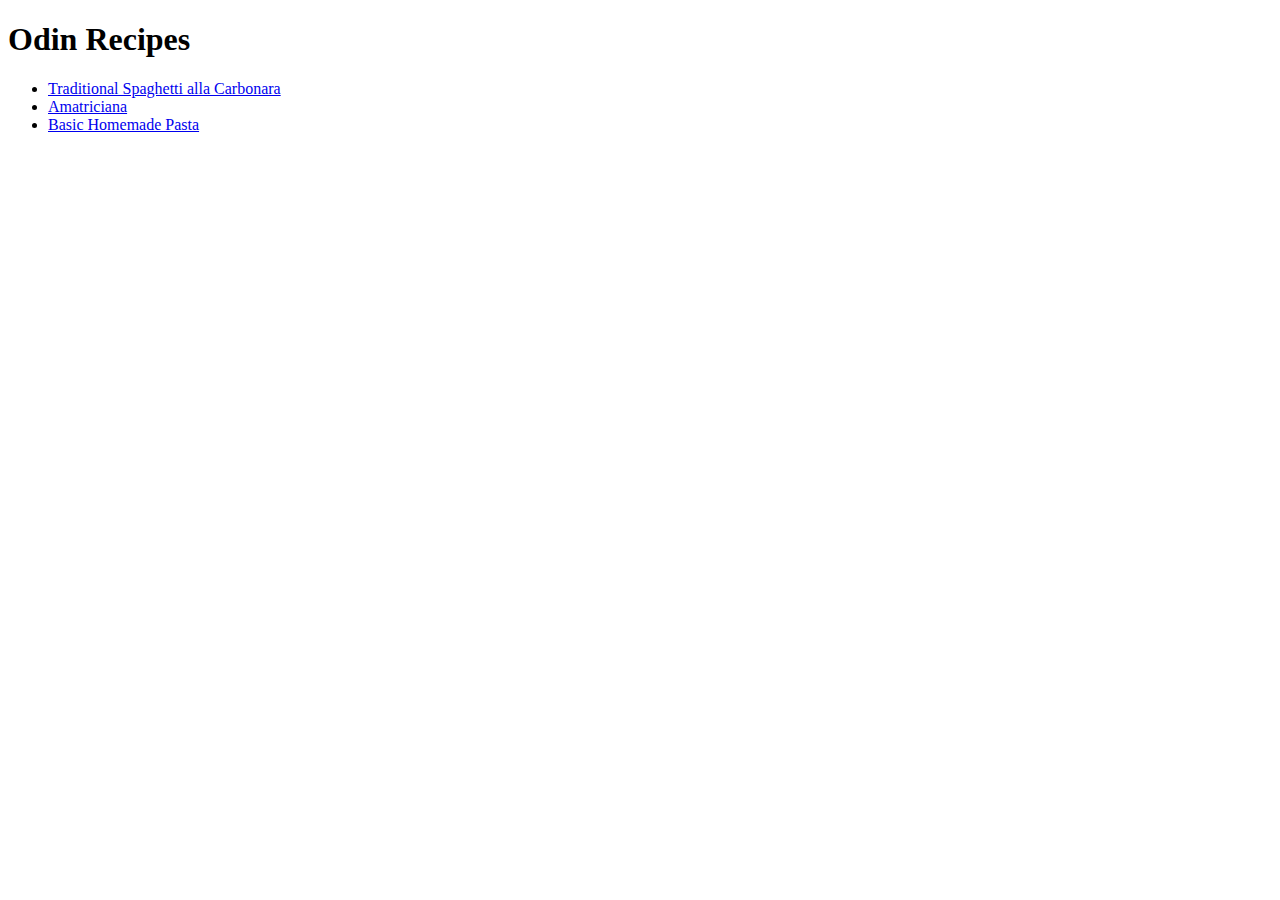
==== index.html @ c6fd6d82 "first version of the recipes site. Not fancy." ====
<!DOCTYPE html>
<html lang="en">
<head>
    <meta charset="UTF-8">
    <meta name="viewport" content="width=device-width, initial-scale=1.0">
    <title>Document</title>
</head>
<body>
    <h1>Odin Recipes</h1>
    <ul>
        <li><a href = './recipes/carbonara.html'> Traditional Spaghetti alla Carbonara </a></li>
        <li><a href = './recipes/amatriciana.html'> Amatriciana </a></li>
        <li><a href = './recipes/homemade-pasta.html'> Basic Homemade Pasta </a></li>
    </ul>
 
</body>
</html>
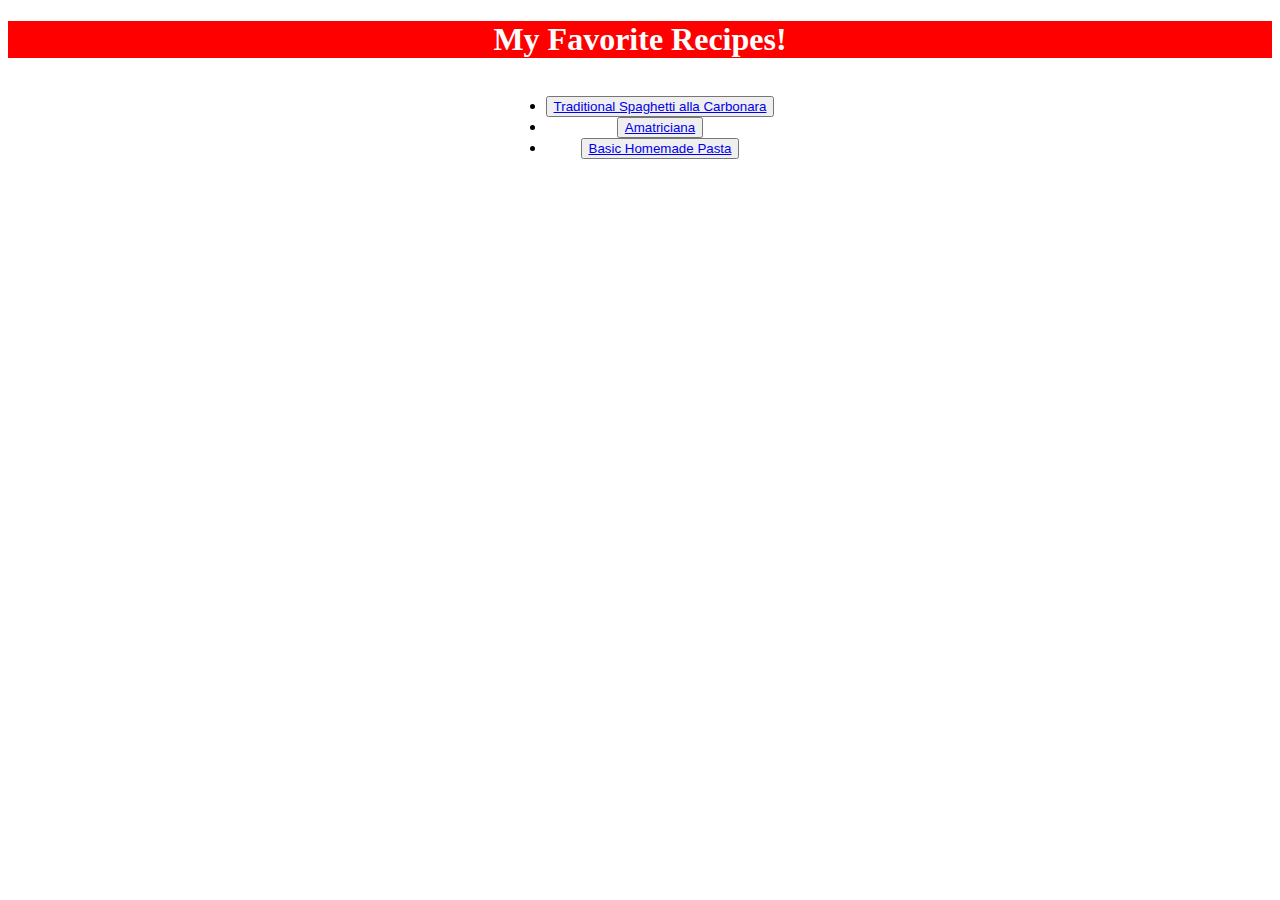
==== commit 2d0ab345: "added css elements to the main page. work in progress" ====
--- a/index.html
+++ b/index.html
@@ -4,14 +4,18 @@
     <meta charset="UTF-8">
     <meta name="viewport" content="width=device-width, initial-scale=1.0">
     <title>Document</title>
+     <!-- this is how we reference external css bellow -->
+     <link rel="stylesheet" href="styles.css">
 </head>
 <body>
-    <h1>Odin Recipes</h1>
-    <ul>
-        <li><a href = './recipes/carbonara.html'> Traditional Spaghetti alla Carbonara </a></li>
-        <li><a href = './recipes/amatriciana.html'> Amatriciana </a></li>
-        <li><a href = './recipes/homemade-pasta.html'> Basic Homemade Pasta </a></li>
-    </ul>
- 
+    <h1>My Favorite Recipes!</h1>
+
+    <div class = 'parent'>
+        <ul>
+            <li><button><a href = './recipes/carbonara.html'> Traditional Spaghetti alla Carbonara </a></button></li>
+            <li><button><a href = './recipes/amatriciana.html'> Amatriciana </a></button></li>
+            <li><button><a href = './recipes/homemade-pasta.html'> Basic Homemade Pasta </a></button></li>
+        </ul>
+    </div>
 </body>
 </html>--- a/styles.css
+++ b/styles.css
@@ -0,0 +1,21 @@
+h1 {
+    color : white;
+    background-color: red;
+    font-family: 'Lucida Console';
+    font-size: 32px ;
+    text-align: center;
+    font-weight: bold; /* a value of 700 would be the bold equivalent */
+}
+
+/* ul {
+    text-align:center;
+    list-style-position:justify;
+} */
+
+.parent {
+    text-align: center;
+  }
+  .parent > ul {
+    display: inline-block;
+  }
+
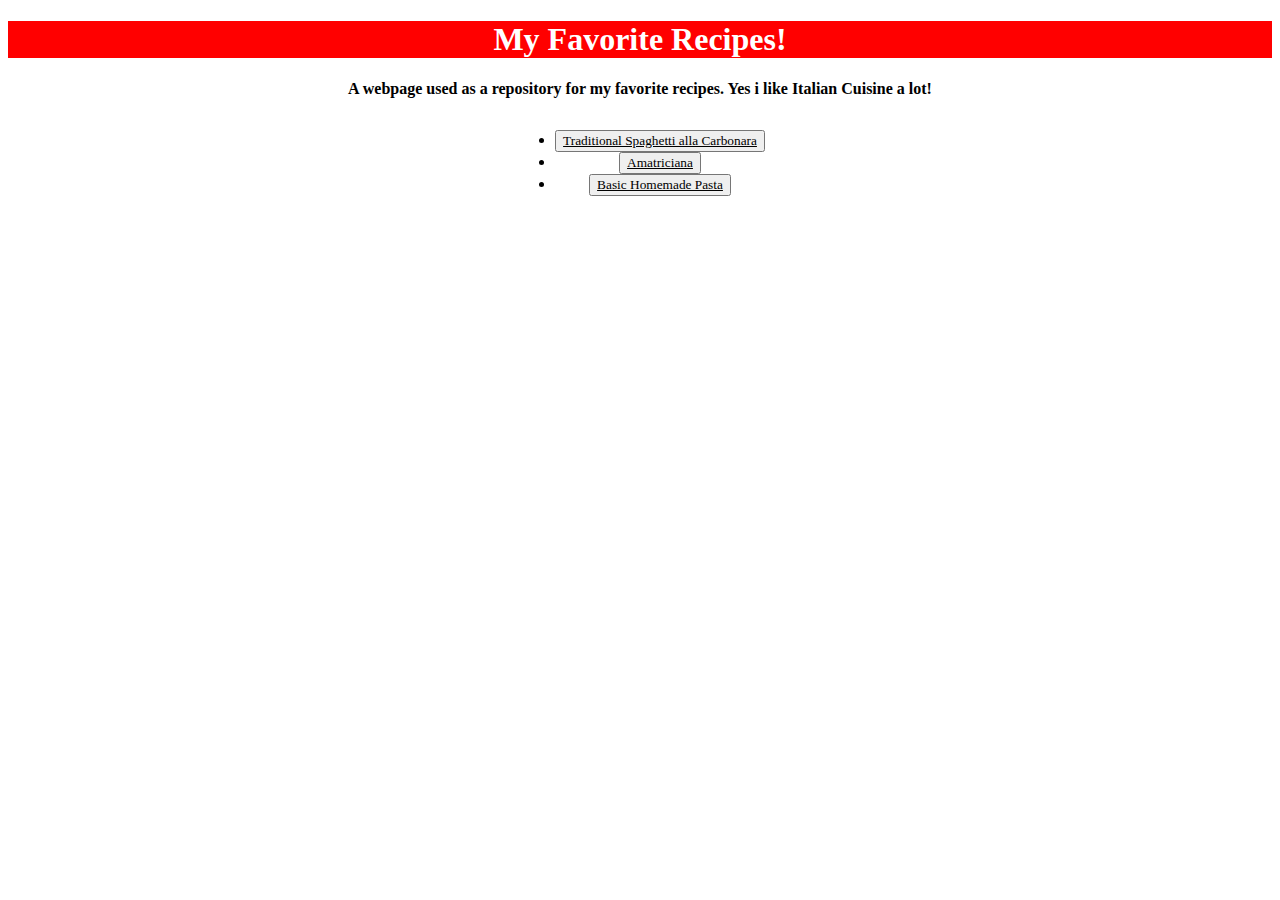
==== commit 12a40e50: "general changes" ====
--- a/index.html
+++ b/index.html
@@ -10,6 +10,8 @@
 <body>
     <h1>My Favorite Recipes!</h1>
 
+    <p id='main-page-intro'> A webpage used as a repository for my favorite recipes. Yes i like Italian Cuisine a lot! </p>
+
     <div class = 'parent'>
         <ul>
             <li><button><a href = './recipes/carbonara.html'> Traditional Spaghetti alla Carbonara </a></button></li>
--- a/styles.css
+++ b/styles.css
@@ -1,21 +1,60 @@
+body {
+    font-family: 'Lucida Console';
+}
+
+#main-page-intro {
+    font-weight: bold;
+    text-align: center;
+}
+
 h1 {
     color : white;
     background-color: red;
-    font-family: 'Lucida Console';
     font-size: 32px ;
     text-align: center;
     font-weight: bold; /* a value of 700 would be the bold equivalent */
 }
 
-/* ul {
-    text-align:center;
-    list-style-position:justify;
-} */
+a {
+    font-family: 'Lucida Console';
+    color: #000;
+}
+
 
 .parent {
     text-align: center;
   }
   .parent > ul {
     display: inline-block;
+
   }
 
+
+  .button-home {
+    font-family: "Open Sans", sans-serif;
+    font-size: 16px;
+    letter-spacing: 2px;
+    text-decoration: none;
+    text-transform: uppercase;
+    color: #000;
+    cursor: pointer;
+    border: 3px solid;
+    padding: 0.25em 0.5em;
+    box-shadow: 1px 1px 0px 0px, 2px 2px 0px 0px, 3px 3px 0px 0px, 4px 4px 0px 0px, 5px 5px 0px 0px;
+    position: relative;
+    user-select: none;
+    -webkit-user-select: none;
+    touch-action: manipulation;
+  }
+
+  .button-home:active {
+    box-shadow: 0px 0px 0px 0px;
+    top: 5px;
+    left: 5px;
+  }
+
+  @media (min-width: 768px) {
+    .button-home:active {
+      padding: 0.25em 0.75em;
+    }
+  }